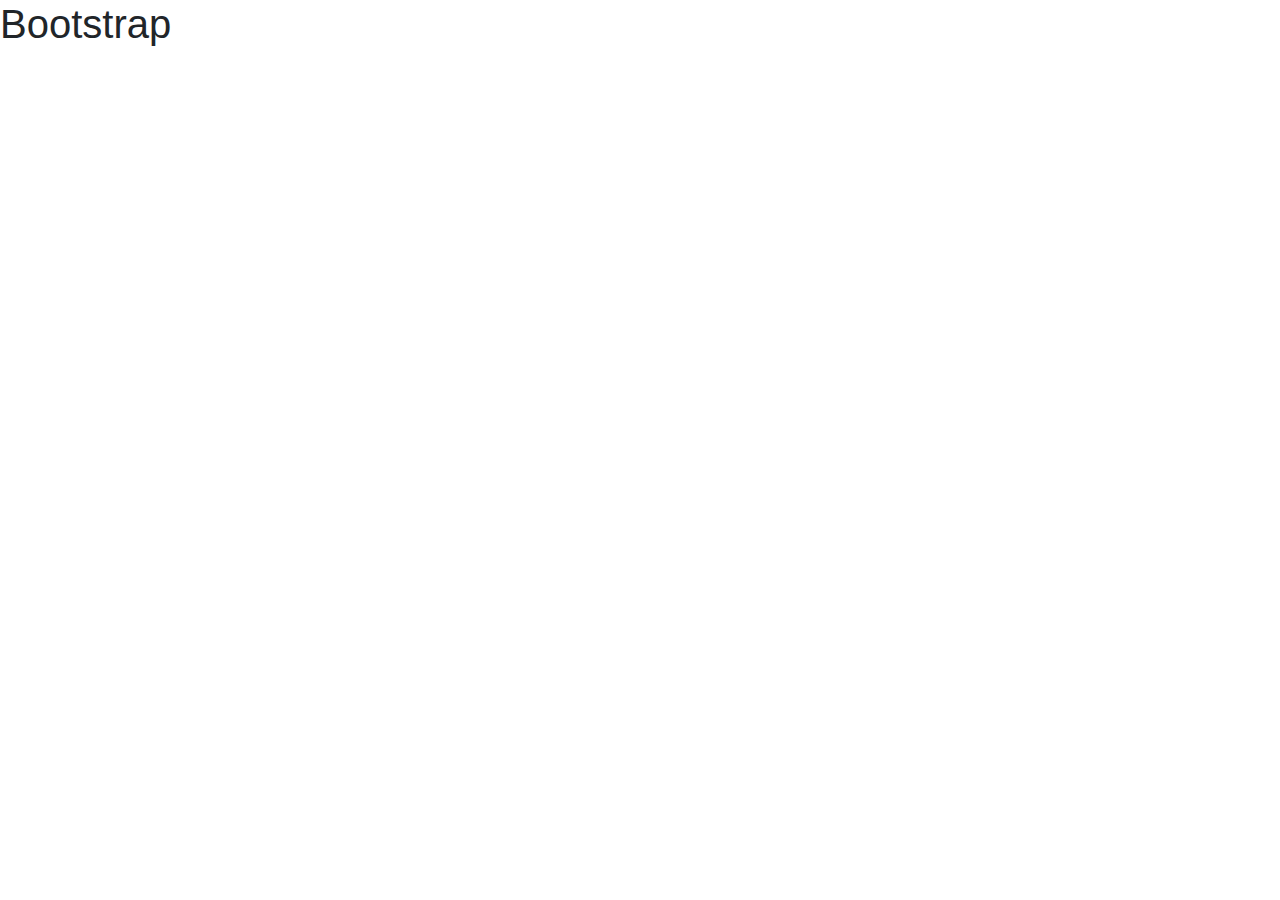
==== index.html @ 429b52c9 "premiere partie" ====
<!doctype html>
<html lang="fr">

<head>
    <!-- Required meta tags -->
    <meta charset="utf-8">
    <meta name="viewport" content="width=device-width, initial-scale=1, shrink-to-fit=no">

    <!-- Bootstrap CSS -->
    <link rel="stylesheet" href="https://stackpath.bootstrapcdn.com/bootstrap/4.4.1/css/bootstrap.min.css"
        integrity="sha384-Vkoo8x4CGsO3+Hhxv8T/Q5PaXtkKtu6ug5TOeNV6gBiFeWPGFN9MuhOf23Q9Ifjh" crossorigin="anonymous">

    <title>BOOTSTRAP</title>
</head>

<body>
    <h1>Bootstrap</h1>

    <!-- Optional JavaScript -->
    <!-- jQuery first, then Popper.js, then Bootstrap JS -->
    <script src="https://code.jquery.com/jquery-3.4.1.slim.min.js"
        integrity="sha384-J6qa4849blE2+poT4WnyKhv5vZF5SrPo0iEjwBvKU7imGFAV0wwj1yYfoRSJoZ+n"
        crossorigin="anonymous"></script>
    <script src="https://cdn.jsdelivr.net/npm/popper.js@1.16.0/dist/umd/popper.min.js"
        integrity="sha384-Q6E9RHvbIyZFJoft+2mJbHaEWldlvI9IOYy5n3zV9zzTtmI3UksdQRVvoxMfooAo"
        crossorigin="anonymous"></script>
    <script src="https://stackpath.bootstrapcdn.com/bootstrap/4.4.1/js/bootstrap.min.js"
        integrity="sha384-wfSDF2E50Y2D1uUdj0O3uMBJnjuUD4Ih7YwaYd1iqfktj0Uod8GCExl3Og8ifwB6"
        crossorigin="anonymous"></script>
</body>

</html>
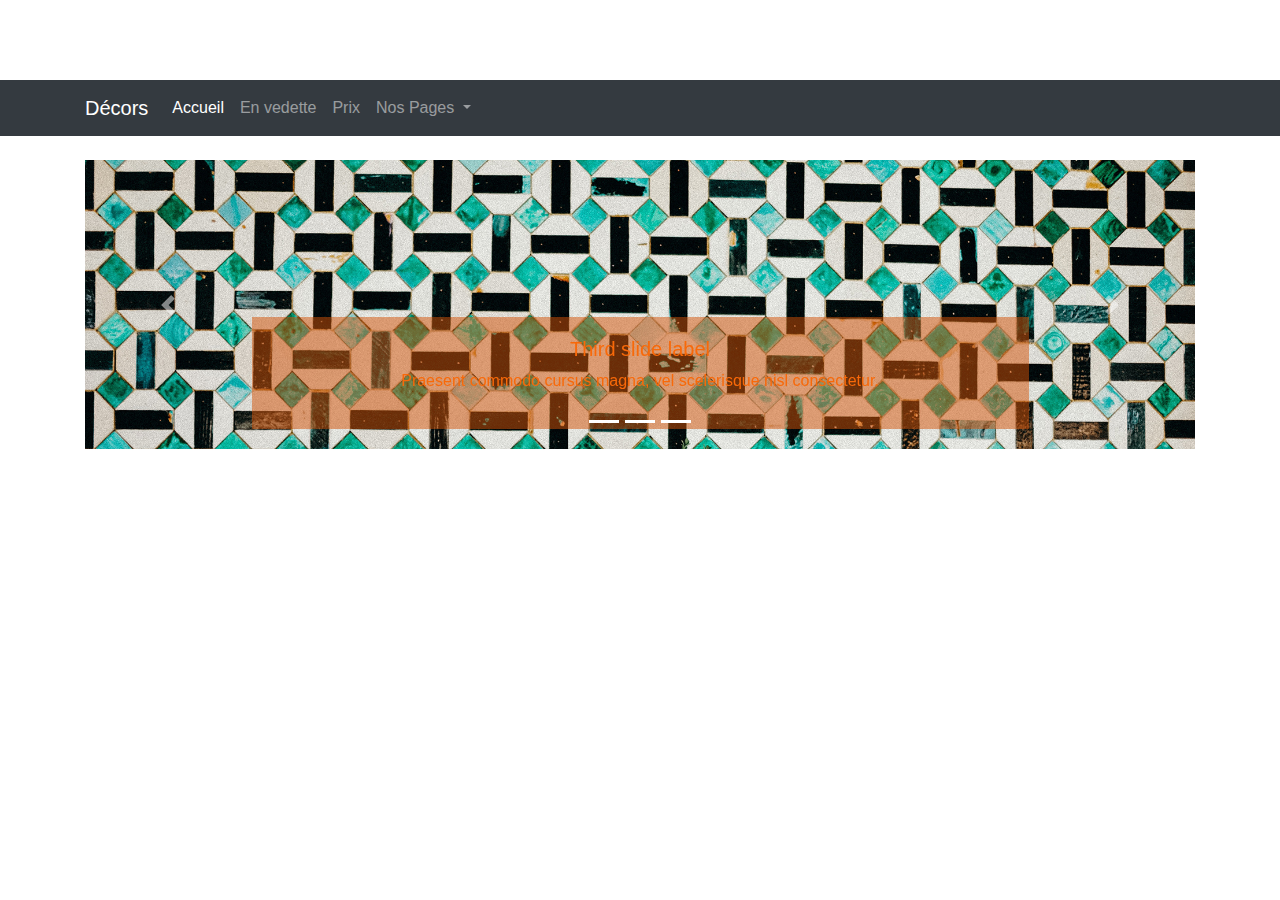
==== commit 950ba3fb: "wip" ====
--- a/index.html
+++ b/index.html
@@ -1,32 +1,126 @@
 <!doctype html>
 <html lang="fr">
 
-<head>
-    <!-- Required meta tags -->
-    <meta charset="utf-8">
-    <meta name="viewport" content="width=device-width, initial-scale=1, shrink-to-fit=no">
+    <head>
+        <!-- Required meta tags -->
+        <meta charset="utf-8">
+        <title>BOOTSTRAP</title>
+        <meta name="viewport" content="width=device-width, initial-scale=1, shrink-to-fit=no">
+        <!-- Bootstrap CSS en cdn-->
+        <link rel="stylesheet" href="https://stackpath.bootstrapcdn.com/bootstrap/4.4.1/css/bootstrap.min.css"
+            integrity="sha384-Vkoo8x4CGsO3+Hhxv8T/Q5PaXtkKtu6ug5TOeNV6gBiFeWPGFN9MuhOf23Q9Ifjh" crossorigin="anonymous">
+        <link rel="stylesheet" href="css/style.css">
+    </head>
 
-    <!-- Bootstrap CSS -->
-    <link rel="stylesheet" href="https://stackpath.bootstrapcdn.com/bootstrap/4.4.1/css/bootstrap.min.css"
-        integrity="sha384-Vkoo8x4CGsO3+Hhxv8T/Q5PaXtkKtu6ug5TOeNV6gBiFeWPGFN9MuhOf23Q9Ifjh" crossorigin="anonymous">
+    <body>
+        <nav class="navbar navbar-expand-lg navbar-dark bg-dark">
+            <!-- La div container contient le contenu de la nav et le container n'est pa fluid -->
+            <div class="container">
+                <a class="navbar-brand" href="#">Décors</a>
+                <button class="navbar-toggler" type="button" data-toggle="collapse" data-target="#navbarNavDropdown"
+                    aria-controls="navbarNavDropdown" aria-expanded="false" aria-label="Toggle navigation">
+                    <span class="navbar-toggler-icon"></span>
+                </button>
+                <div class="collapse navbar-collapse" id="navbarNavDropdown">
+                    <ul class="navbar-nav">
+                        <li class="nav-item active">
+                            <a class="nav-link" href="index.html">Accueil <span class="sr-only">(current)</span></a>
+                        </li>
+                        <li class="nav-item">
+                            <a class="nav-link" href="#">En vedette</a>
+                        </li>
+                        <li class="nav-item">
+                            <a class="nav-link" href="#">Prix</a>
+                        </li>
+                        <li class="nav-item dropdown">
+                            <a class="nav-link dropdown-toggle" href="#" id="navbarDropdownMenuLink" role="button"
+                                data-toggle="dropdown" aria-haspopup="true" aria-expanded="false">
+                                Nos Pages
+                            </a>
+                            <div class="dropdown-menu" aria-labelledby="navbarDropdownMenuLink">
+                                <a class="dropdown-item" href="page_01.html">Page 1</a>
+                                <a class="dropdown-item" href="#">Page 2</a>
+                                <a class="dropdown-item" href="#">Page 3</a>
+                                <a class="dropdown-item" href="#">Page 4</a>
+                                <a class="dropdown-item" href="#">Page 5</a>
+                            </div>
+                        </li>
+                    </ul>
+                </div>
+            </div>
+        </nav>
 
-    <title>BOOTSTRAP</title>
-</head>
+        <!-- Le premier container avec notre carousel (ou diaporama, slider) -->
+        <div class="container mt-4">
+            <div class="row">
+                <div class="col-12">
+                    <!--  Le carousel -->
+                    <div id="carouselExampleControls" class="carousel slide" data-ride="carousel">
+                        <ol class="carousel-indicators ">
+                            <li data-target="#carouselExampleControls" data-slide-to="0" class="active fleches"></li>
+                            <li data-target="#carouselExampleControls" data-slide-to="1" class="active"></li>
+                            <li data-target="#carouselExampleControls" data-slide-to="2" class="active"></li>
+                        </ol>
+                        <div class="carousel-inner">
+                            <div class="carousel-item active data-interval=2000">
+                                <img src="img/relieve1.jpg" class="d-block w-100" alt="wip">
+                                <div class="item carousel-caption d-none d-md-block">
+                                    <h5>Third slide label</h5>
+                                    <p>Praesent commodo cursus magna, vel scelerisque nisl consectetur.</p>
+                                </div>
+                            </div>
+                            <div class="carousel-item data-interval=2000">
+                                <img src="img/relieve.jpg" class="d-block w-100" alt="wip">
+                                <div class="item carousel-caption d-none d-md-block">
+                                    <h5>Third slide label</h5>
+                                    <p>Praesent commodo cursus magna, vel scelerisque nisl consectetur.</p>
+                                </div>
+                            </div>
+                            <div class="carousel-item data-interval=2000">
+                                <img src="img/immeuble.jpg" class="d-block w-100" alt="wip">
+                                <div class="item carousel-caption d-none d-md-block">
+                                    <h5>Third slide label</h5>
+                                    <p>Praesent commodo cursus magna, vel scelerisque nisl consectetur.</p>
+                                </div>
+                            </div>
+                        </div>
+                        <!-- les flèches de control du carousel -->
+                        <a class="carousel-control-prev" href="#carouselExampleControls" role="button" data-slide="prev">
+                            <span class="carousel-control-prev-icon" aria-hidden="true"></span>
+                            <span class="sr-only">Previous</span>
+                        </a>
+                        <a class="carousel-control-next" href="#carouselExampleControls" role="button" data-slide="next">
+                            <span class="carousel-control-next-icon" aria-hidden="true"></span>
+                            <span class="sr-only">Next</span>
+                        </a>
+                        <!-- fermeture div id  carousel-->
+                    </div>
+                    <!-- fermeture de la col-12 -->
+                </div>
+            </div>
 
-<body>
-    <h1>Bootstrap</h1>
 
-    <!-- Optional JavaScript -->
-    <!-- jQuery first, then Popper.js, then Bootstrap JS -->
-    <script src="https://code.jquery.com/jquery-3.4.1.slim.min.js"
-        integrity="sha384-J6qa4849blE2+poT4WnyKhv5vZF5SrPo0iEjwBvKU7imGFAV0wwj1yYfoRSJoZ+n"
-        crossorigin="anonymous"></script>
-    <script src="https://cdn.jsdelivr.net/npm/popper.js@1.16.0/dist/umd/popper.min.js"
-        integrity="sha384-Q6E9RHvbIyZFJoft+2mJbHaEWldlvI9IOYy5n3zV9zzTtmI3UksdQRVvoxMfooAo"
-        crossorigin="anonymous"></script>
-    <script src="https://stackpath.bootstrapcdn.com/bootstrap/4.4.1/js/bootstrap.min.js"
-        integrity="sha384-wfSDF2E50Y2D1uUdj0O3uMBJnjuUD4Ih7YwaYd1iqfktj0Uod8GCExl3Og8ifwB6"
-        crossorigin="anonymous"></script>
-</body>
+        </div>
+        <!-- fermeture container du slider
+         -->
+        <!-- Optional JavaScript -->
+        <!-- jQuery first, then Popper.js, then Bootstrap JS -->
+
+        <!-- <script src="source/jquery-3.4.1.js"></script>
+            <script src="source/"></script>
+            <script src="source/bootstrap/bootstrap.min.js"></script> -->
+        
+        <!-- La nav bar de notre site -->
+
+        <script src="https://code.jquery.com/jquery-3.4.1.slim.min.js"
+            integrity="sha384-J6qa4849blE2+poT4WnyKhv5vZF5SrPo0iEjwBvKU7imGFAV0wwj1yYfoRSJoZ+n"
+            crossorigin="anonymous"></script>
+        <script src="https://cdn.jsdelivr.net/npm/popper.js@1.16.0/dist/umd/popper.min.js"
+            integrity="sha384-Q6E9RHvbIyZFJoft+2mJbHaEWldlvI9IOYy5n3zV9zzTtmI3UksdQRVvoxMfooAo"
+            crossorigin="anonymous"></script>
+        <script src="https://stackpath.bootstrapcdn.com/bootstrap/4.4.1/js/bootstrap.min.js"
+            integrity="sha384-wfSDF2E50Y2D1uUdj0O3uMBJnjuUD4Ih7YwaYd1iqfktj0Uod8GCExl3Og8ifwB6"
+            crossorigin="anonymous"></script>
+    </body>
 
 </html>--- a/css/style.css
+++ b/css/style.css
@@ -0,0 +1,21 @@
+
+/*on reserve un espace dans le haut de la page pour que le texte du début ne soit pas sous la navigation*/
+body {
+    padding-top: 5rem;
+}
+.starter-template {
+    padding: 3rem 1.5rem;
+    text-align: center;
+}
+main {
+    background: rgb(247, 211, 7);
+}
+.fleches {
+    color: rgba(182, 135, 16, 0.5);
+    background: goldenrod;
+}
+.item{
+    background: rgba(211, 81, 6, 0.5);
+    color: rgb(248, 105, 9);
+
+}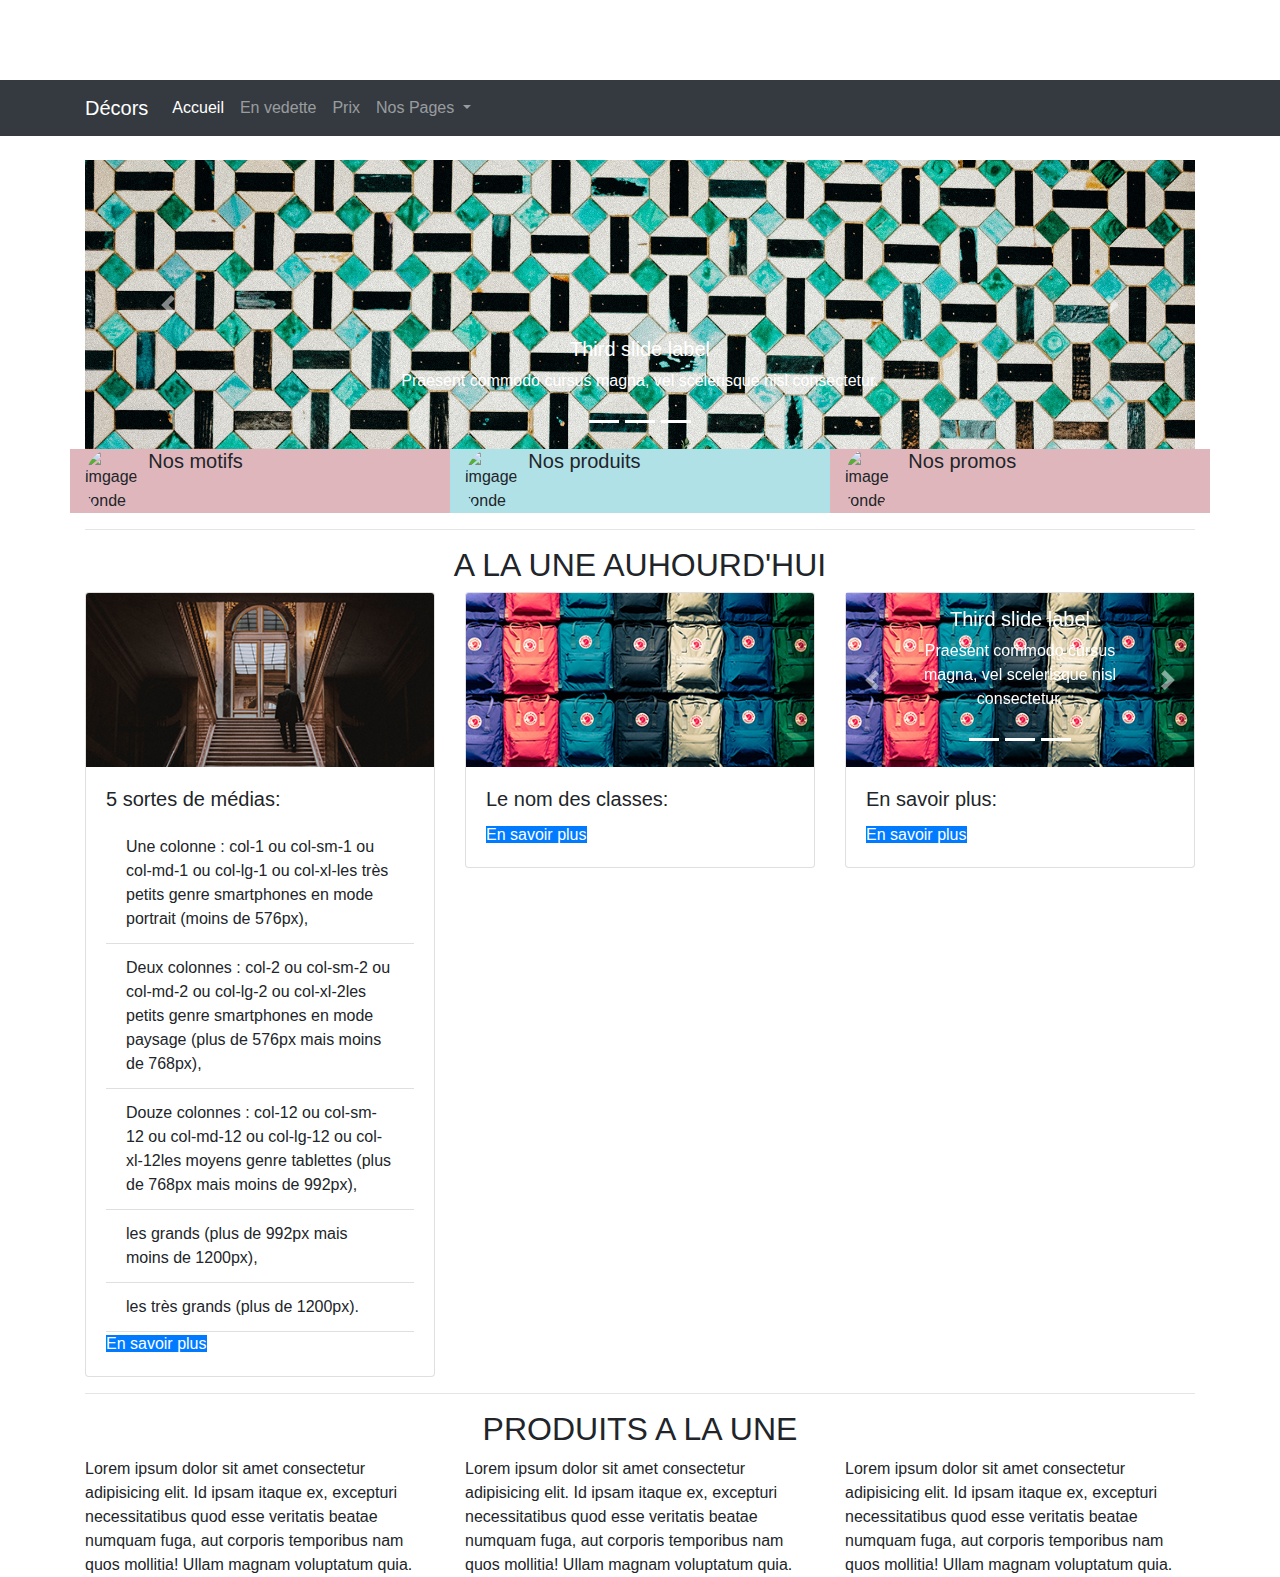
==== commit 24716fad: "wip" ====
--- a/index.html
+++ b/index.html
@@ -1,6 +1,5 @@
 <!doctype html>
 <html lang="fr">
-
     <head>
         <!-- Required meta tags -->
         <meta charset="utf-8">
@@ -11,10 +10,9 @@
             integrity="sha384-Vkoo8x4CGsO3+Hhxv8T/Q5PaXtkKtu6ug5TOeNV6gBiFeWPGFN9MuhOf23Q9Ifjh" crossorigin="anonymous">
         <link rel="stylesheet" href="css/style.css">
     </head>
-
     <body>
         <nav class="navbar navbar-expand-lg navbar-dark bg-dark">
-            <!-- La div container contient le contenu de la nav et le container n'est pa fluid -->
+            <!-- La div container contient le contenu de la nav et le container n'est pas fluid -->
             <div class="container">
                 <a class="navbar-brand" href="#">Décors</a>
                 <button class="navbar-toggler" type="button" data-toggle="collapse" data-target="#navbarNavDropdown"
@@ -33,13 +31,13 @@
                             <a class="nav-link" href="#">Prix</a>
                         </li>
                         <li class="nav-item dropdown">
-                            <a class="nav-link dropdown-toggle" href="#" id="navbarDropdownMenuLink" role="button"
+                            <a class="nav-link dropdown-toggle" href="page_02.html" id="navbarDropdownMenuLink" role="button"
                                 data-toggle="dropdown" aria-haspopup="true" aria-expanded="false">
                                 Nos Pages
                             </a>
                             <div class="dropdown-menu" aria-labelledby="navbarDropdownMenuLink">
                                 <a class="dropdown-item" href="page_01.html">Page 1</a>
-                                <a class="dropdown-item" href="#">Page 2</a>
+                                <a class="dropdown-item" href="page_02.html">Grille, exemples</a>
                                 <a class="dropdown-item" href="#">Page 3</a>
                                 <a class="dropdown-item" href="#">Page 4</a>
                                 <a class="dropdown-item" href="#">Page 5</a>
@@ -49,7 +47,6 @@
                 </div>
             </div>
         </nav>
-
         <!-- Le premier container avec notre carousel (ou diaporama, slider) -->
         <div class="container mt-4">
             <div class="row">
@@ -98,11 +95,158 @@
                     <!-- fermeture de la col-12 -->
                 </div>
             </div>
-
-
         </div>
-        <!-- fermeture container du slider
-         -->
+        <!-- fermeture container du slider -->      
+        <!-- le second container  -->
+        <div class="container">
+            <div class="row">
+                <div class="col-sm-4 rose">
+                    <div class="row">
+                        <div class="col-2">
+                            <img class ="rounded-circle" src="img/40x40.gif" alt="imgage ronde">
+                        </div>
+                        <div class="col-10">
+                            <h5>Nos motifs</h5>
+                        </div>
+                    </div>
+                </div>
+                <div class="col-sm-4 bleu">
+                      <div class="row">
+                          <div class="col-2">
+                                <img class ="rounded-circle" src="img/40x40.gif" alt="imgage ronde">
+                            </div>
+                            <div class="col-10">
+                                <h5>Nos produits</h5>
+                            </div>
+                      </div>
+                </div>
+                <div class="col-sm-4 rose">
+                   <div class="row">
+                        <div class="col-2">
+                            <img class ="rounded-circle" src="img/40x40.gif" alt="image ronde">
+                        </div>
+                        <div class="col-10">
+                            <h5>Nos promos</h5>
+                        </div>
+                   </div>
+                </div>
+            </div><!-- fermeture row  -->
+        </div>
+        <!-- fermeture container 2  -->
+        <!-- container 3 -->
+        <div class="container">
+            <div class="row">
+                <div class="col-12">
+                    <hr>
+                    <h2>A LA UNE AUHOURD'HUI</h2>
+                </div>
+            </div>
+        </div><!-- Fermeture container 3 -->
+        <!-- container 4 -->
+        <div class="container">
+            <div class="row">
+                <div class="col-md-4">
+                    <div class="card">
+                        <img src="img/img1.jpg" alt="escalier" class="card-img-top">
+                        <div class="card-body">
+                            <h5 class="card-title">5 sortes de médias:</h5>
+                            <ul class="list-group list-group-flush">
+                                <li class="list-group-item">Une colonne : col-1 ou col-sm-1 ou col-md-1 ou col-lg-1 ou col-xl-les très petits genre smartphones en mode portrait (moins de 576px),</li>
+                                <li class="list-group-item">Deux colonnes : col-2 ou col-sm-2 ou col-md-2 ou col-lg-2 ou col-xl-2les petits genre smartphones en mode paysage (plus de 576px mais moins de 768px),</li>
+                                <li class="list-group-item">Douze colonnes : col-12 ou col-sm-12 ou col-md-12 ou col-lg-12 ou col-xl-12les moyens genre tablettes (plus de 768px mais moins de 992px),</li>
+                                <li class="list-group-item">les grands (plus de 992px mais moins de 1200px),</li>
+                                <li class="list-group-item">les très grands (plus de 1200px).</li>
+                            </ul>
+                            <a href="#" class="btn-primary">En savoir plus</a>
+                        </div>
+                    </div>
+                </div>
+                <div class="col-md-4">
+                    <div class="card">
+                        <img src="img/img2.jpg" alt="escalier" class="card-img-top">
+                        <div class="card-body">
+                            <h5 class="card-title">Le nom des classes:</h5>
+                            <a href="#" class="btn-primary">En savoir plus</a>
+                        </div>
+                    </div>
+                </div>
+                <div class="col-md-4">
+                    <div class="card">
+                        <div id="carouselExampleControls" class="carousel slide" data-ride="carousel">
+                            <ol class="carousel-indicators ">
+                                <li data-target="#carouselExampleControls" data-slide-to="0" class="active fleches"></li>
+                                <li data-target="#carouselExampleControls" data-slide-to="1" class="active"></li>
+                                <li data-target="#carouselExampleControls" data-slide-to="2" class="active"></li>
+                            </ol>
+                            <div class="carousel-inner">
+                                <div class="carousel-item active data-interval=2000">
+                                    <img src="img/img2.jpg" class="d-block w-100" alt="wip">
+                                    <div class="item carousel-caption d-none d-md-block">
+                                        <h5>Third slide label</h5>
+                                        <p>Praesent commodo cursus magna, vel scelerisque nisl consectetur.</p>
+                                    </div>
+                                </div>
+                                <div class="carousel-item data-interval=2000">
+                                    <img src="img/img3.jpg" class="d-block w-100" alt="wip">
+                                    <div class="item carousel-caption d-none d-md-block">
+                                        <h5>Third slide label</h5>
+                                        <p>Praesent commodo cursus magna, vel scelerisque nisl consectetur.</p>
+                                    </div>
+                                </div>
+                                <div class="carousel-item data-interval=2000">
+                                    <img src="img/img1.jpg" class="d-block w-100" alt="wip">
+                                    <div class="item carousel-caption d-none d-md-block">
+                                        <h5>Third slide label</h5>
+                                        <p>Praesent commodo cursus magna, vel scelerisque nisl consectetur.</p>
+                                    </div>
+                                </div>
+                            </div>
+                            <!-- les flèches de control du carousel -->
+                            <a class="carousel-control-prev" href="#carouselExampleControls" role="button" data-slide="prev">
+                                <span class="carousel-control-prev-icon" aria-hidden="true"></span>
+                                <span class="sr-only">Previous</span>
+                            </a>
+                            <a class="carousel-control-next" href="#carouselExampleControls" role="button" data-slide="next">
+                                <span class="carousel-control-next-icon" aria-hidden="true"></span>
+                                <span class="sr-only">Next</span>
+                            </a>
+                            <!-- fermeture div id  carousel-->
+                        </div>
+                        <div class="card-body">
+                            <h5 class="card-title">En savoir plus:</h5>
+                            <a href="#" class="btn-primary">En savoir plus</a>
+                        </div>
+                    </div>
+                </div>
+
+          </div><!-- fermeture div row -->
+            <hr>
+        </div><!-- Fermeture container 4 -->        
+        <!-- container 5 -->
+        <div class="container">
+            <div class="row">
+                <div class="col-12">
+                    <h2 class="text-center">PRODUITS A LA UNE</h2>
+                </div>
+            </div><!-- fermeture div row -->
+        </div><!-- fermeture container 5 -->
+        <!-- container 6 -->
+        <div class="container">
+            <div class="row">
+                <div class="col-lg-4">
+                    Lorem ipsum dolor sit amet consectetur adipisicing elit. Id ipsam itaque ex, excepturi necessitatibus quod esse veritatis beatae numquam fuga, aut corporis temporibus nam quos mollitia! Ullam magnam voluptatum quia.
+                </div>
+                <div class="col-lg-4">
+                    Lorem ipsum dolor sit amet consectetur adipisicing elit. Id ipsam itaque ex, excepturi necessitatibus quod esse
+                    veritatis beatae numquam fuga, aut corporis temporibus nam quos mollitia! Ullam magnam voluptatum quia.
+                </div>
+                <div class="col-lg-4">
+                    Lorem ipsum dolor sit amet consectetur adipisicing elit. Id ipsam itaque ex, excepturi necessitatibus quod esse
+                    veritatis beatae numquam fuga, aut corporis temporibus nam quos mollitia! Ullam magnam voluptatum quia.
+                </div>
+            </div><!-- femeture div row -->
+        </div><!-- fermeture container 6 -->
+
         <!-- Optional JavaScript -->
         <!-- jQuery first, then Popper.js, then Bootstrap JS -->
 
--- a/css/style.css
+++ b/css/style.css
@@ -10,7 +10,25 @@
 main {
     background: rgb(247, 211, 7);
 }
-.fleches {
+.rose {
+    background: rgb(223, 182, 188);
+}
+.bleu {
+    background: rgb(176, 225, 231);
+}
+.vert {
+    background: rgb(95, 219, 149);
+}
+.rouge {
+    background: rgb(250, 160, 160);
+}
+.lime {
+    background: rgb(169, 240, 169);
+}
+h2 {
+    text-align: center;
+}
+/* .fleches {
     color: rgba(182, 135, 16, 0.5);
     background: goldenrod;
 }
@@ -18,4 +36,4 @@
     background: rgba(211, 81, 6, 0.5);
     color: rgb(248, 105, 9);
 
-}+} */